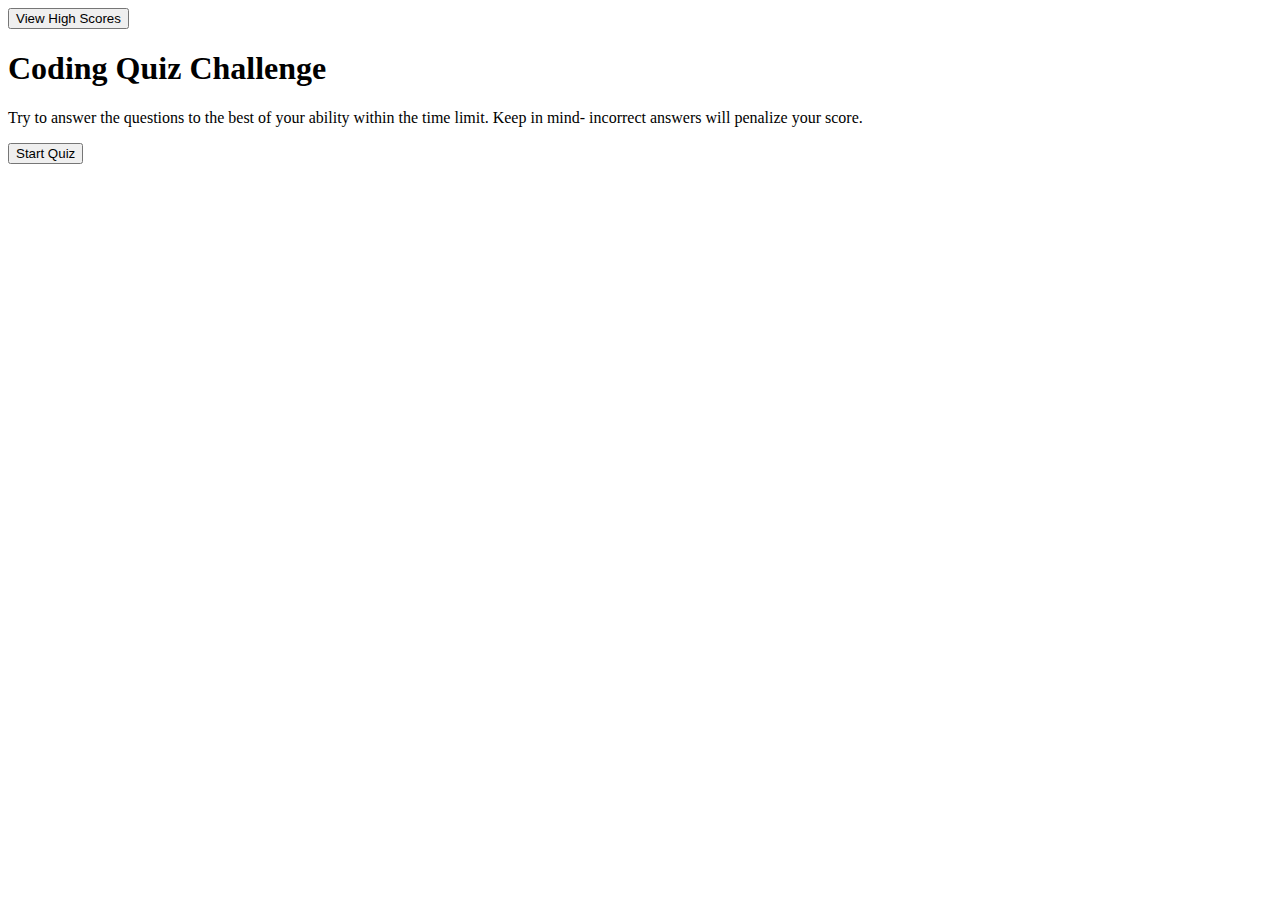
==== index.html @ 0ff247d5 "added questions, and score" ====
<!DOCTYPE html>
<html lang="en">
	<head>
		<meta charset="UTF-8" />
		<meta name="viewport" content="width=device-width, initial-scale=1.0" />
		<meta http-equiv="X-UA-Compatible" content="ie=edge" />
		<title>Coding Quiz</title>
		<link rel="stylesheet" href="./assets/css/style.css" />
	</head>
	<body>
		<header>
			<div class="container">
				<a href="highscore.html"
					><button class="high-score">View High Scores</button>
				</a>
				<p id="countdown"></p>
			</div>
		</header>
		<section id="landing">
			<h1 class="welcome">Coding Quiz Challenge</h1>
			<p id="main">
				Try to answer the questions to the best of your ability within
				the time limit. Keep in mind- incorrect answers will penalize
				your score.
			</p>
			<button class="startBtn" onclick="nextQuestion()">
				Start Quiz
			</button>
		</section>
		<section style="display: none" id="quiz">
			<h2>Question: <span id="question"></span></h2>
			<div>
				<button
					id="option1"
					class="startBtn answerBtn"
					onclick="nextQuestion(this.innerHTML)"
				/>
				<button
					id="option2"
					class="startBtn answerBtn"
					onclick="nextQuestion(this.innerHTML)"
				/>
				<button
					id="option3"
					class="startBtn answerBtn"
					onclick="nextQuestion(this.innerHTML)"
				/>
				<button
					id="option4"
					class="startBtn answerBtn"
					onclick="nextQuestion(this.innerHTML)"
				/>
			</div>
			<div id="feedback"></div>
		</section>
		<section style="display: none" id="saveAttempt">
			<h2 class="welcome">All Done!</h2>
			<p>Score: <span id="score"></span></p>
			<label>Initials: <input id="inits" type="text" /> </label>
			<button class="saveBtn" onclick="saveScore()">Save</button>
		</section>
		<section style="display: none">
			<div class="wrapper">
				<h1>Highscores</h1>
				<ol id="highscores"></ol>
				<a href="index.html"
					><button class="high-score">Go Back</button></a
				>
				<button id="clear" class="high-score">Clear Highscores</button>
			</div>
		</section>
		<script src="./assets/js/script.js"></script>
	</body>
</html>
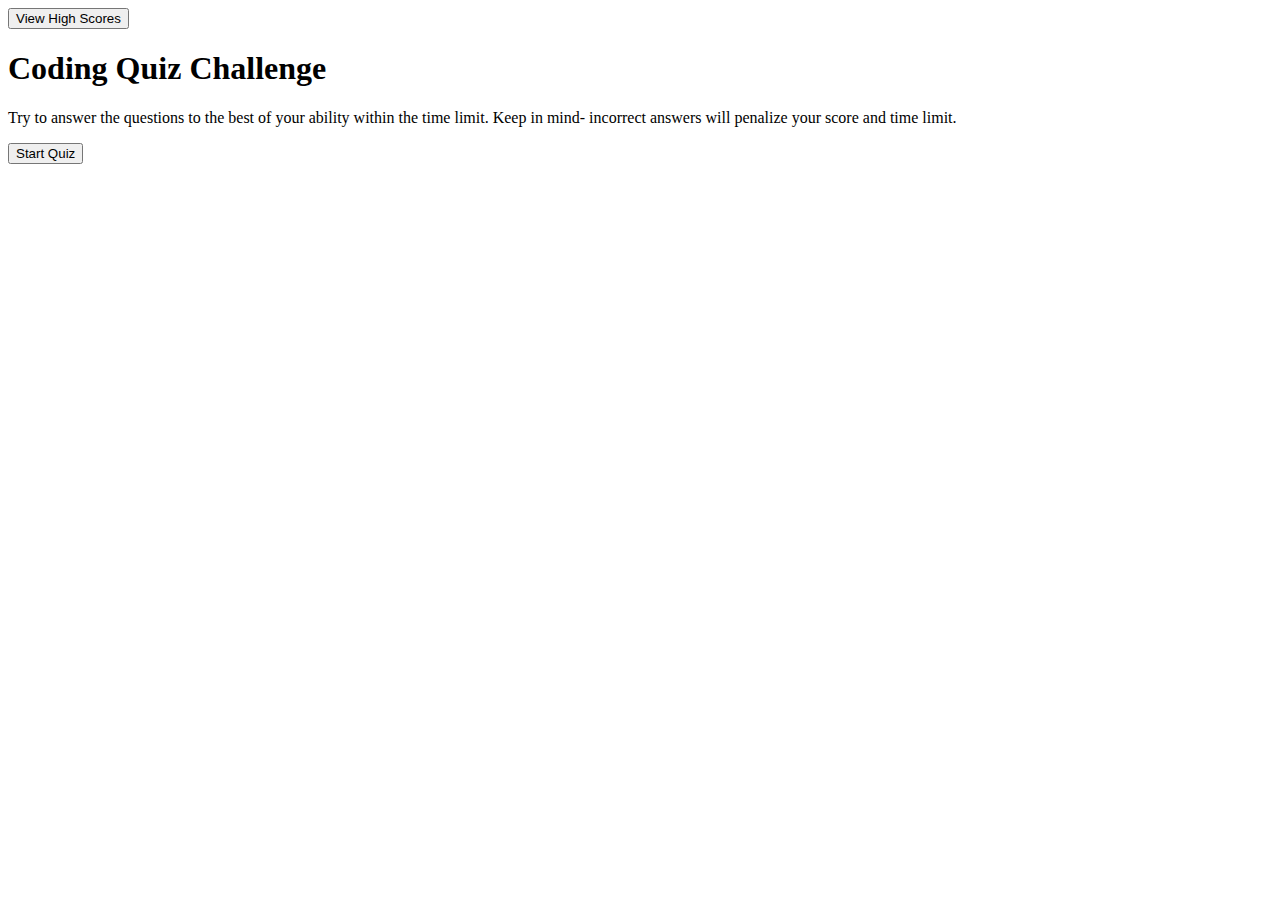
==== commit 34d8acc3: "showing score score" ====
--- a/index.html
+++ b/index.html
@@ -21,7 +21,7 @@
 			<p id="main">
 				Try to answer the questions to the best of your ability within
 				the time limit. Keep in mind- incorrect answers will penalize
-				your score.
+				your score and time limit.
 			</p>
 			<button class="startBtn" onclick="nextQuestion()">
 				Start Quiz
@@ -51,13 +51,15 @@
 					onclick="nextQuestion(this.innerHTML)"
 				/>
 			</div>
-			<div id="feedback"></div>
+			<div id="feedback" class=""></div>
 		</section>
 		<section style="display: none" id="saveAttempt">
 			<h2 class="welcome">All Done!</h2>
 			<p>Score: <span id="score"></span></p>
 			<label>Initials: <input id="inits" type="text" /> </label>
-			<button class="saveBtn" onclick="saveScore()">Save</button>
+			<a href="highscore.html?/score=scores">
+				<button class="saveBtn" onclick="saveScore()">Save</button>
+			</a>
 		</section>
 		<section style="display: none">
 			<div class="wrapper">
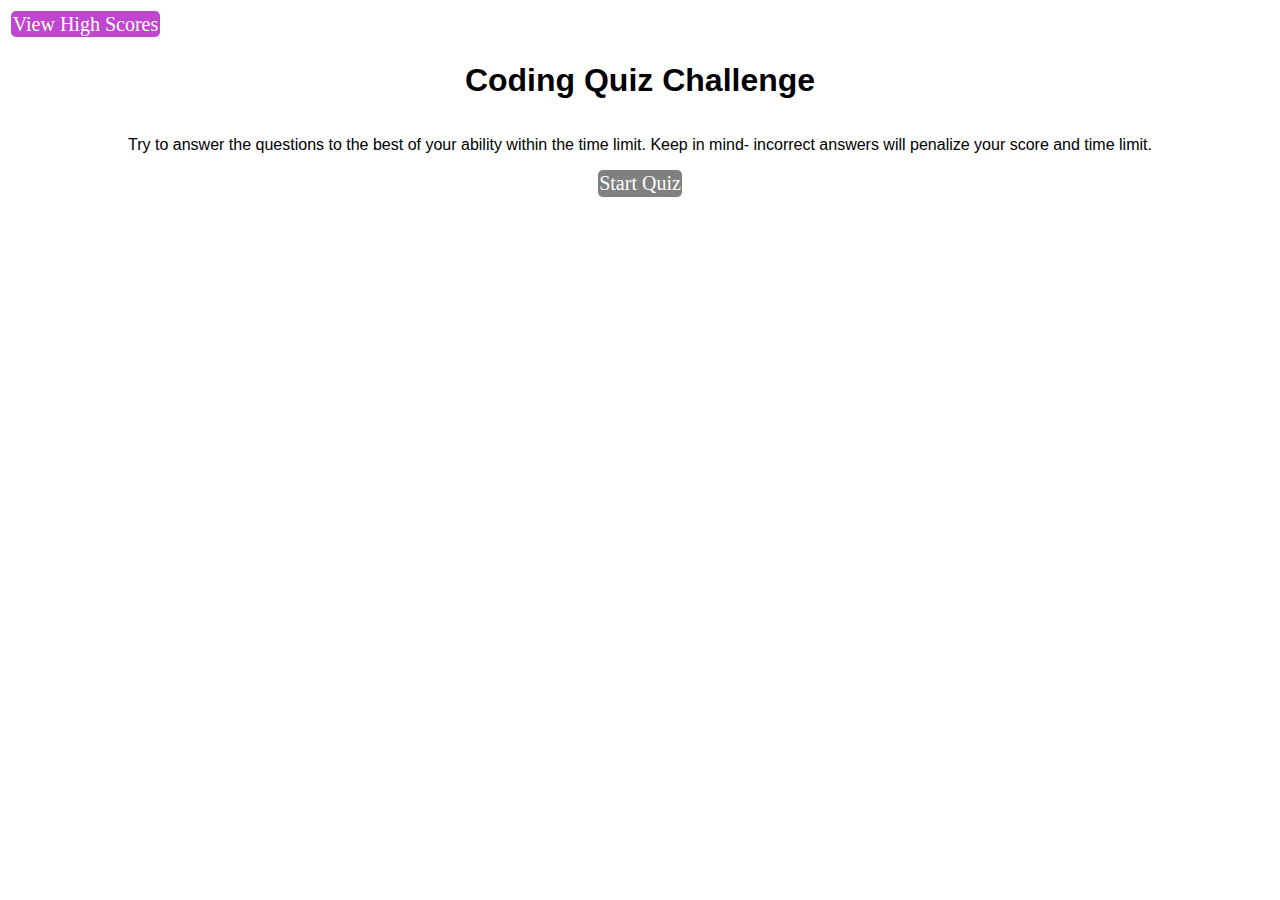
==== commit 905802a6: "assets" ====
--- a/index.html
+++ b/index.html
@@ -5,7 +5,7 @@
 		<meta name="viewport" content="width=device-width, initial-scale=1.0" />
 		<meta http-equiv="X-UA-Compatible" content="ie=edge" />
 		<title>Coding Quiz</title>
-		<link rel="stylesheet" href="./assets/css/style.css" />
+		<link rel="stylesheet" href="./aassets/css/style.css" />
 	</head>
 	<body>
 		<header>
@@ -51,7 +51,7 @@
 					onclick="nextQuestion(this.innerHTML)"
 				/>
 			</div>
-			<div id="feedback" class=""></div>
+			<div id="feedback" class="feedback"></div>
 		</section>
 		<section style="display: none" id="saveAttempt">
 			<h2 class="welcome">All Done!</h2>
@@ -71,6 +71,6 @@
 				<button id="clear" class="high-score">Clear Highscores</button>
 			</div>
 		</section>
-		<script src="./assets/js/script.js"></script>
+		<script src="./aassets/js/script.js"></script>
 	</body>
 </html>
--- a/aassets/css/style.css
+++ b/aassets/css/style.css
@@ -0,0 +1,83 @@
+:root {
+    --pink: #c046d0;
+    --purple: #713371;
+    --light: #fff;
+    --grey: grey;
+    font-family: "Lucida Sans Unicode", "Lucida Grande", sans-serif;
+}
+
+.container {
+    display: flex;
+    flex-direction: row;
+    flex-wrap: wrap;
+    align-content: center;
+    justify-content: space-between;
+    align-items: center;
+}
+
+section { 
+    display: flex;
+    align-content: center;
+    justify-content: center;
+    flex-direction: column;
+    flex-wrap: wrap;
+}
+h1 {
+    align-self: center;
+}
+button {
+    border: none;
+    border-radius: 5px;
+    font-family: "Lucida Grande";
+    font-size: 1.25rem;
+    text-decoration: none;
+    padding: 0.1rem;
+
+}
+button:hover{
+    background: var(--purple);
+}
+.high-score {
+    background: var(--pink);
+    color: var(--light);
+    margin: .2rem;
+}
+.startBtn {
+    color: var(--light);
+    background: var(--grey);
+    width: fit-content;
+    align-self: center;
+    display: flex;
+}
+.saveBtn{
+    color: var(--light);
+    background: var(--grey);
+    width: fit-content;
+    align-self: center;
+    display: flex;
+}
+.answerBtn, .saveBtn {
+    margin: .5rem;
+}
+
+#countdown {
+    font-size: 1rem;
+}
+
+.feedback {
+    color: green;
+    font-size: 1rem;
+    font-style: italic;
+}
+.incorrect{
+    color: red;
+    font-size: 1rem;
+    font-style: italic;
+}
+
+.wrapper {
+    display: flex;
+    flex-direction: column;
+    justify-content: center;
+    align-items: center;
+}